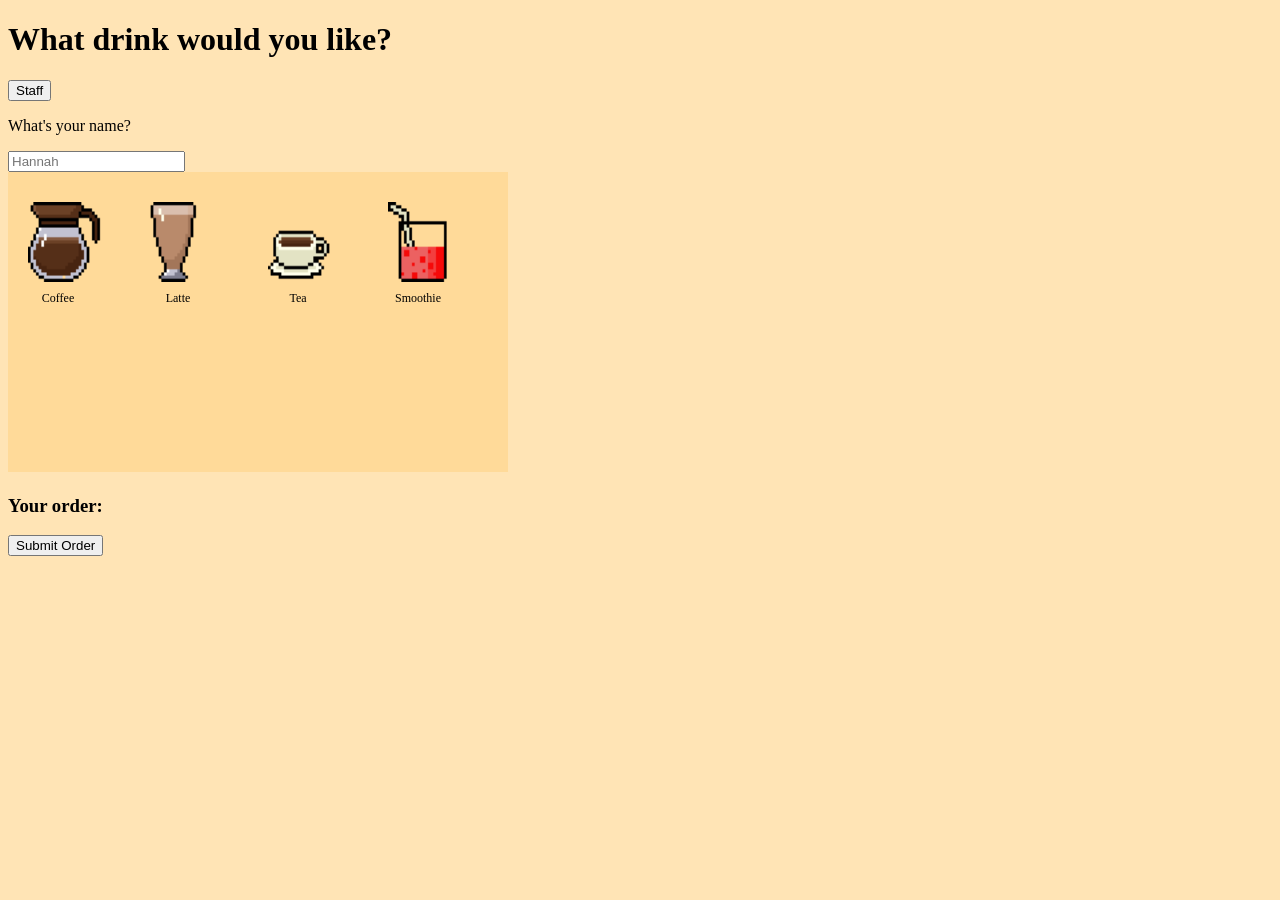
==== .idea/index.html @ 3e63a517 "changed the name of drink order to index trying to get php to work still" ====
<!DOCTYPE html>
<html lang="en">
<head>
    <meta charset="UTF-8">
    <title>The Coffee Shop</title>
    <link rel="stylesheet" href="style.css">
</head>
<body>
<h1>What drink would you like?</h1>
<button id="staff">Staff</button>
<div id="staffView" style="display: none"></div>
<form>
    <p id="whatsYourName"> What's your name?</p>
    <input type="text" id="userName" placeholder="Hannah">
</form>
<canvas id="orderBox" width="500" height="300"></canvas>
<div id = "orderSum">
    <h3> Your order:</h3>
</div>
<button id="submitOrder" type="button">Submit Order</button>
<script>
    //constants for the canvas
    const canvas = document.getElementById("orderBox");
    const ctx = canvas.getContext("2d");
    //list of drinks
    const drinks = [
        {name: "Coffee", imageSrc: "assets/coffee.png", x: 20, y: 30},
        {name: "Latte", imageSrc: "assets/latte.png", x: 140, y: 30},
        {name: "Tea", imageSrc: "assets/tea.png", x: 260, y: 30},
        {name: "Smoothie", imageSrc: "assets/smoothie.png", x: 380, y: 30}
    ];
    //hold the images
    const images = {};
    let imageLoaded = 0;
//function for the drinks names underneath the images
    function drinkImg(){
        drinks.forEach(function(drink){
            const img = images[drink.name];
            if (img.complete) {
                ctx.drawImage(img, drink.x, drink.y, 80, 80);
                ctx.font = "12px Verdana";
                ctx.fillStyle = "black";
                ctx.textAlign = "center";
                ctx.fillText(drink.name, drink.x + 30, drink.y + 100);
            }
        });
    }
    // this draws the images onto the canvas
    drinks.forEach(function(drink) {
        const img = new Image();
        img.src = drink.imageSrc;
        images[drink.name] = img;
        img.onload = function(){
            imageLoaded++;
            if (imageLoaded === drinks.length){
                drinkImg();
            }
        }
    });

    //write out the order below the canvas for good user interaction
    const orderList = {
        name: "",
        drink: null,
        milk: null,
        extras: []
    };
    const orderSum = document.getElementById("orderSum");
    orderSum.id = "orderSum";
    function addOrderSum(){
        orderList.name = document.getElementById("userName").value;

        let html = `<h3> Your order: </h3> <ul>`;
        if (orderList.name) html += `<li> <strong>Name:</strong> ${orderList.name}</li>`;
        if (orderList.drink) html += `<li><strong>Drink:</strong> ${orderList.drink}</li>`;
        if (orderList.milk) html += `<li><strong>Milk:</strong> ${orderList.milk}</li>`;
        if (orderList.extras.length > 0) {
            orderList.extras.forEach(function (extra){
                html += `<li><strong>Extras:</strong> ${extra}</li>`;
            });
        }
        html += `</ul>`;
        orderSum.innerHTML = html;

    }

    // milk options write similar to drinks
    const milks = [
        {name: "Whole", imageSrc : "assets/milk.png", x: 20, y: 30},
        {name: "Oat", imageSrc: "assets/oatmilk.png", x: 140, y: 30},
        {name: "Almond", imageSrc: "assets/almond.png", x: 260, y: 30}
    ];
    function milkExtras(){
        ctx.clearRect(0, 0, canvas.width, canvas.height);

        milks.forEach(function (milk){
            const milkImg = images[milk.name];
            if (milkImg.complete){
                ctx.drawImage(milkImg, milk.x, milk.y, 80, 80);
                ctx.font = "12px Verdana";
                ctx.fillStyle = "black";
                ctx.textAlign = "center";
                ctx.fillText(milk.name, milk.x + 30, milk.y + 100);
            }
        });
    }
    milks.forEach(function (milk){
        const milkImg = new Image();
        milkImg.src = milk.imageSrc;
        images[milk.name] = milkImg;
        milkImg.onload = function(){
            imageLoaded++;
            if (imageLoaded === milks.length){
                milkImg();
            }
        }
    });

    // extras same to milk and drinks dont have images yet so commented out
    const extras = [
        {name: "Hot", imageSrc: "assets/hot.png", x : 20, y: 30},
        {name : "Iced", imageSrc: "assets/iced.png", x: 120, y: 30},
        {name: "Caramel", imageSrc: "assets/caramel.png", x: 220, y: 30},
        {name: "Mocha", imageSrc: "assets/mocha.png", x: 320, y: 30},
        {name: "Vanilla", imageSrc: "assets/vanilla.png", x: 420, y: 30}
    ];
    function drinkExtra(){
        ctx.clearRect(0, 0, canvas.width, canvas.height);
        extras.forEach(function (extra){
            const extraImg = images[extra.name]
            if (extraImg.complete){
                ctx.drawImage(extraImg, extra.x, extra.y, 80, 80);
                ctx.font = "12px Verdana";
                ctx.fillStyle = "black";
                ctx.textAlign = "center";
                ctx.fillText(extra.name, extra.x + 30, extra.y + 100);
            }
        });
    }
    extras.forEach(function (extra){
        const extraImg = new Image();
        extraImg.src = extra.imageSrc;
        images[extra.name] = extraImg;
        extraImg.onload = function(){
            imageLoaded++;
            if (imageLoaded === extras.length) {
                extraImg();
            }
        }
    });

    // different extras for smoothie
    const smoothies = [
        {name: "Banana", imageSrc: "assets/banana.png", x: 20, y: 30},
        {name: "Cherry", imageSrc: "assets/cherry.png", x: 140, y: 30},
        {name: "Strawberry", imageSrc: "assets/strawberry.png", x: 260, y: 30}
    ];

    function smoothieExtras() {
        ctx.clearRect(0, 0, canvas.width, canvas.height);

        smoothies.forEach(function (smoothie) {
            const smoothieExtraImg = images[smoothie.name];
            if (smoothieExtraImg.complete) {
                ctx.drawImage(smoothieExtraImg, smoothie.x, smoothie.y, 80, 80);
                ctx.font = "12px Verdana";
                ctx.fillStyle = "black";
                ctx.textAlign = "center";
                ctx.fillText(smoothie.name, smoothie.x + 30, smoothie.y + 100);
            }
        });
    }
    smoothies.forEach(function (smoothie){
        const smoothieExtraImg = new Image();
        smoothieExtraImg.src = smoothie.imageSrc;
        images[smoothie.name] = smoothieExtraImg;
        smoothieExtraImg.onload = function(){
            imageLoaded++;
            if (imageLoaded === smoothieExtras.length){
                smoothieExtraImg();
            }
        }
    });



    // track which images are up on the screen to stop clicks overlapping
    let currentScreen = "drinks"
    //event to make the drinks clickable
    canvas.addEventListener("click", function (event) {
        const rect = canvas.getBoundingClientRect(); //figure out canvas location
        const clickX = event.clientX - rect.left;
        const clickY = event.clientY - rect.top;
        if (currentScreen == "drinks") {
        drinks.forEach(function (drink) {
            if (
                clickX >= drink.x && clickX <= drink.x + 80 &&
                clickY >= drink.y && clickY <= drink.y + 80
            ) {
                orderList.drink = drink.name;
                addOrderSum();
                currentScreen = "milks"
                milkExtras();
            }
        });
    } else if (currentScreen == "milks") {
            milks.forEach(function (milk){
                if (
                    clickX >= milk.x && clickX <= milk.x + 80 &&
                    clickY >= milk.y && clickY <= milk.y + 80
                ){
                    orderList.milk = milk.name;
                    addOrderSum();
                    if (orderList.drink === "Smoothie" ){
                        smoothieExtras();
                        currentScreen = "smoothie"
                    } else {
                        drinkExtra();
                        currentScreen = "extras"
                    }


                }
            });
        }  else if (currentScreen == "extras") {
            extras.forEach(function (extra) {
                if (
                    clickX >= extra.x && clickX <= extra.x + 80 &&
                    clickY >= extra.y && clickY <= extra.y + 80
                ) {
                    orderList.extras.push(extra.name);
                    addOrderSum();
                }
            });
        } else if (currentScreen == "smoothie"){
            smoothies.forEach(function (smoothieExtra){
                if (
                    clickX >= smoothieExtra.x && clickX <= smoothieExtra.x + 80 &&
                    clickY >= smoothieExtra.y && clickY <= smoothieExtra.y + 80
                ){
                    orderList.extras.push(smoothieExtra.name);
                    addOrderSum();
                }
            })
        }

        });
    // submit order and send to databse
    const submitOrder = document.getElementById("submitOrder");
    submitOrder.addEventListener("click",submitOrderButton);
    // send order to php to add to database
    function submitOrderButton(){
        addOrderSum();
        fetch("submit_order.php",{
            method: "POST",
            headers: {"Content-Type": "application/json"},
            body: JSON.stringify(orderList)
        });
    }

    //staff view
    const staffButton = document.getElementById("staff");
    const staffView = document.getElementById("staffView");
    const orderCanvas = document.getElementById("orderBox");
    const orderSummary = document.getElementById("orderSum");
    const customerName = document.getElementById("userName");
    const nameText = document.getElementById("whatsYourName");
    // hides other things on the screen to show the staff view
    staffButton.addEventListener("click", function (){
        orderCanvas.style.display = "none";
        submitOrder.style.display = "none";
        orderSummary.style.display = "none";
        customerName.style.display = "none";
        nameText.style.display = "none";
        staffView.style.display = "block";
        showOrders();
    });
    // GET data from the submit orders
    function showOrders(){
       fetch('submit_order.php').then(function (result){
           return result.json();
       }).then (function (orders){
           if (orders.length == 0){
               staffView.innerHTML= `<p> No orders to show </p>`
               return;
           }
       })
        // write data as a list on the screen
        let orderList = `<h3> All Orders: </h3> <ul>`;
       for (let index = 0; index < orders.length; index++){
           orderList += `<li id= "order` + order.order_number + `">` +
               'Order ' + order.order_number + ':' + order.customer_name + ',' +
               order.customer_drink + ',' + order.drink_milk + ',' + order.drink_extras
               + "<button onclick = 'finishOrder(" + order.order_number+")'> Finish Order </button>" +
               "</li>";

       }
        orderList += "</ul>";
       staffView.innerHTML = orderList;
    }
    function completeOrders(orderNumber){
        fetch("submit_order.php",{
            method: "POST",
            headers: {"Content-Type": "application/json"},
            body: JSON.stringify({action: "complete", order_number: orderNumber})
        })
            .then (function (result){
                return result.json();
            }) .then (function (response){
                if (response.status == "completed"){
                    let list = document.getElementById("order" + orderNumber);
                    if (list) list.parentNode.removeChild(list);
                }
        });

    }




</script>
</body>
</html>
---- .idea/style.css ----
body {
    font: "Verdana";
    background:#ffe4b5;

}
h1 {
    color: #000000;

}
canvas{
    border: 2px black;
    background-color: #ffda99;
}
#orderSum {
    border: 2px black;
    font: "Verdana";
    color: black;
}
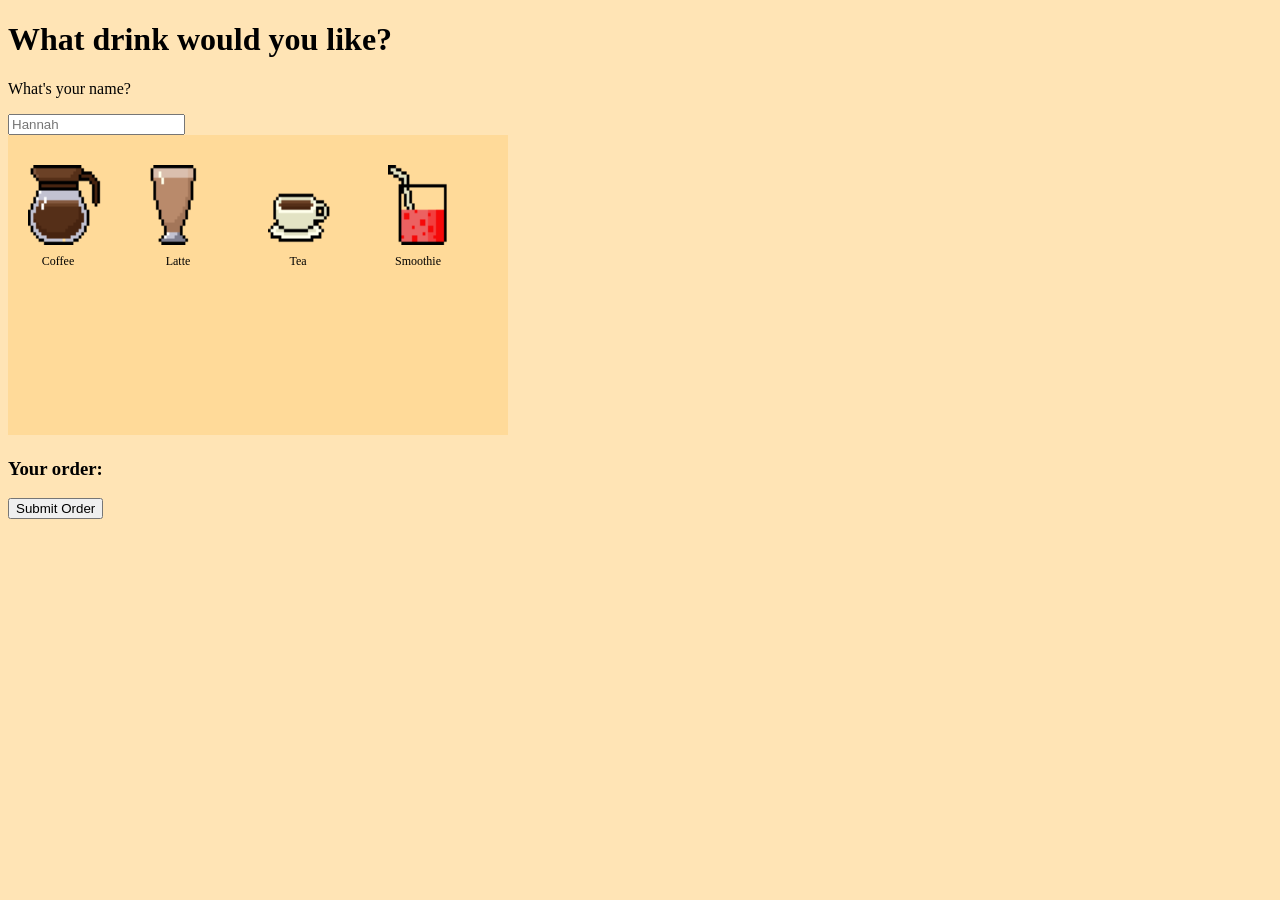
==== commit 03129469: "will go over one last time tomorrow morning" ====
--- a/.idea/index.html
+++ b/.idea/index.html
@@ -7,8 +7,6 @@
 </head>
 <body>
 <h1>What drink would you like?</h1>
-<button id="staff">Staff</button>
-<div id="staffView" style="display: none"></div>
 <form>
     <p id="whatsYourName"> What's your name?</p>
     <input type="text" id="userName" placeholder="Hannah">
@@ -249,71 +247,31 @@
     const submitOrder = document.getElementById("submitOrder");
     submitOrder.addEventListener("click",submitOrderButton);
     // send order to php to add to database
-    function submitOrderButton(){
+   async function submitOrderButton(){
         addOrderSum();
-        fetch("submit_order.php",{
-            method: "POST",
-            headers: {"Content-Type": "application/json"},
-            body: JSON.stringify(orderList)
-        });
-    }
-
-    //staff view
-    const staffButton = document.getElementById("staff");
-    const staffView = document.getElementById("staffView");
-    const orderCanvas = document.getElementById("orderBox");
-    const orderSummary = document.getElementById("orderSum");
-    const customerName = document.getElementById("userName");
-    const nameText = document.getElementById("whatsYourName");
-    // hides other things on the screen to show the staff view
-    staffButton.addEventListener("click", function (){
-        orderCanvas.style.display = "none";
-        submitOrder.style.display = "none";
-        orderSummary.style.display = "none";
-        customerName.style.display = "none";
-        nameText.style.display = "none";
-        staffView.style.display = "block";
-        showOrders();
-    });
-    // GET data from the submit orders
-    function showOrders(){
-       fetch('submit_order.php').then(function (result){
-           return result.json();
-       }).then (function (orders){
-           if (orders.length == 0){
-               staffView.innerHTML= `<p> No orders to show </p>`
-               return;
-           }
-       })
-        // write data as a list on the screen
-        let orderList = `<h3> All Orders: </h3> <ul>`;
-       for (let index = 0; index < orders.length; index++){
-           orderList += `<li id= "order` + order.order_number + `">` +
-               'Order ' + order.order_number + ':' + order.customer_name + ',' +
-               order.customer_drink + ',' + order.drink_milk + ',' + order.drink_extras
-               + "<button onclick = 'finishOrder(" + order.order_number+")'> Finish Order </button>" +
-               "</li>";
-
-       }
-        orderList += "</ul>";
-       staffView.innerHTML = orderList;
-    }
-    function completeOrders(orderNumber){
-        fetch("submit_order.php",{
-            method: "POST",
-            headers: {"Content-Type": "application/json"},
-            body: JSON.stringify({action: "complete", order_number: orderNumber})
-        })
-            .then (function (result){
-                return result.json();
-            }) .then (function (response){
-                if (response.status == "completed"){
-                    let list = document.getElementById("order" + orderNumber);
-                    if (list) list.parentNode.removeChild(list);
-                }
-        });
-
-    }
+        const params = new URLSearchParams({
+            name: orderList.name,
+            drink: orderList.drink,
+            milk: orderList.milk,
+            extras: orderList.extras.join(', ')
+        });
+
+        const response = await fetch(`submit_order.php?${params}`,{
+        method: 'GET'
+        });
+        if (response.ok) {
+            const data = await response.json();
+            if (data.status === 'ok'){
+                alert("Thank you for your order");
+            } else {
+                alert("We can't take your order at this time");
+            }
+        }
+    }
+
+
+
+
 
 
 
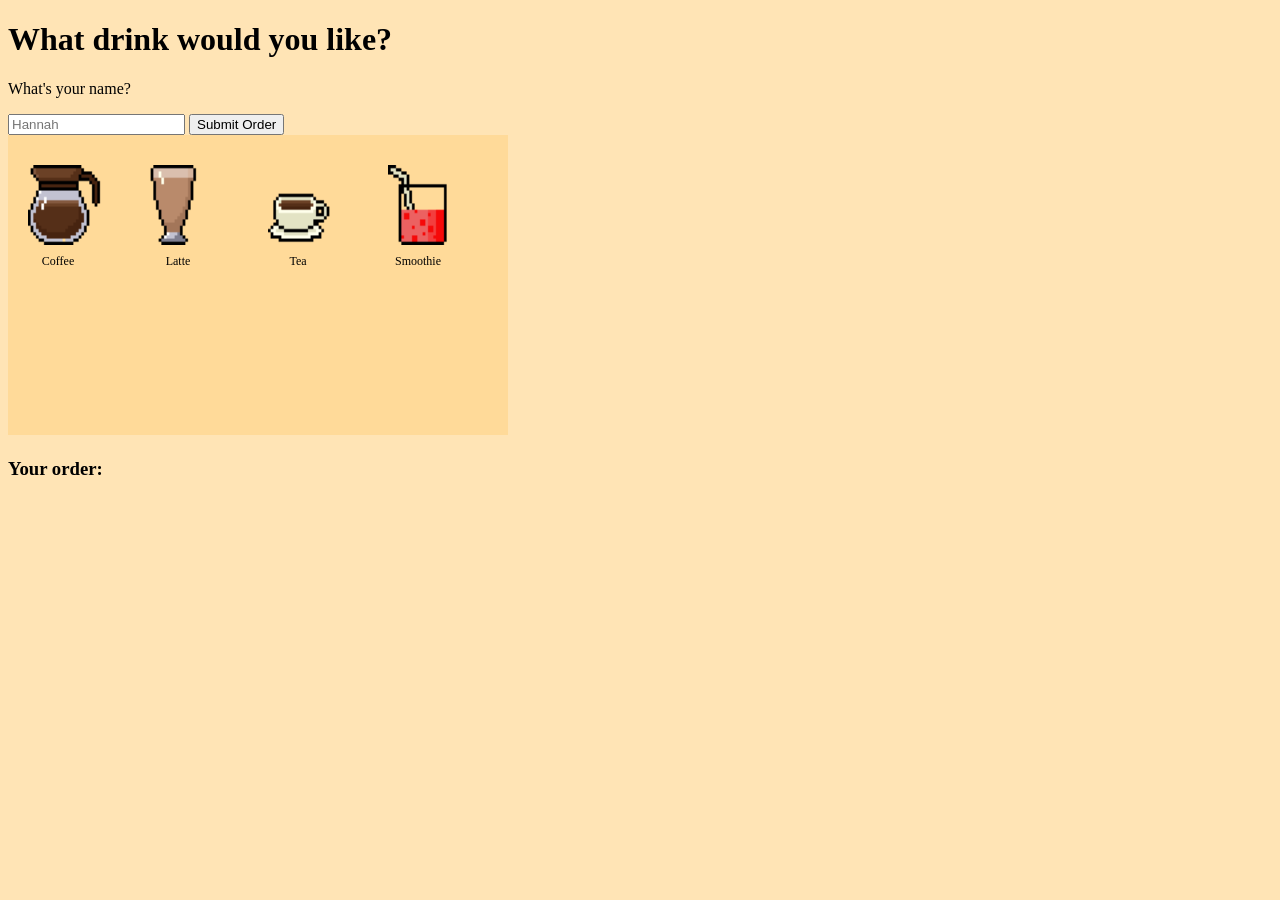
==== commit c7b1a286: "cant find my secret php file will continue trying to fix" ====
--- a/.idea/index.html
+++ b/.idea/index.html
@@ -7,15 +7,18 @@
 </head>
 <body>
 <h1>What drink would you like?</h1>
-<form>
+<form id="orderForm"action="submit_order.php" method="post">
     <p id="whatsYourName"> What's your name?</p>
     <input type="text" id="userName" placeholder="Hannah">
+    <input type="hidden" id="submitDrink" name="drink">
+    <input type="hidden" id="submitMilk" name="milk">
+    <input type="hidden" id="submitExtra" name="extras">
+    <button id="submitOrder">Submit Order</button>
 </form>
 <canvas id="orderBox" width="500" height="300"></canvas>
 <div id = "orderSum">
     <h3> Your order:</h3>
 </div>
-<button id="submitOrder" type="button">Submit Order</button>
 <script>
     //constants for the canvas
     const canvas = document.getElementById("orderBox");
@@ -79,6 +82,7 @@
         }
         html += `</ul>`;
         orderSum.innerHTML = html;
+        submitOrderButton();
 
     }
 
@@ -247,27 +251,11 @@
     const submitOrder = document.getElementById("submitOrder");
     submitOrder.addEventListener("click",submitOrderButton);
     // send order to php to add to database
-   async function submitOrderButton(){
-        addOrderSum();
-        const params = new URLSearchParams({
-            name: orderList.name,
-            drink: orderList.drink,
-            milk: orderList.milk,
-            extras: orderList.extras.join(', ')
-        });
-
-        const response = await fetch(`submit_order.php?${params}`,{
-        method: 'GET'
-        });
-        if (response.ok) {
-            const data = await response.json();
-            if (data.status === 'ok'){
-                alert("Thank you for your order");
-            } else {
-                alert("We can't take your order at this time");
-            }
-        }
-    }
+   async function submitOrderButton() {
+       document.getElementById("submitDrink").value = orderList.drink;
+       document.getElementById("submitMilk").value = orderList.milk;
+       document.getElementById("submitExtra").value = orderList.extras
+   }
 
 
 
